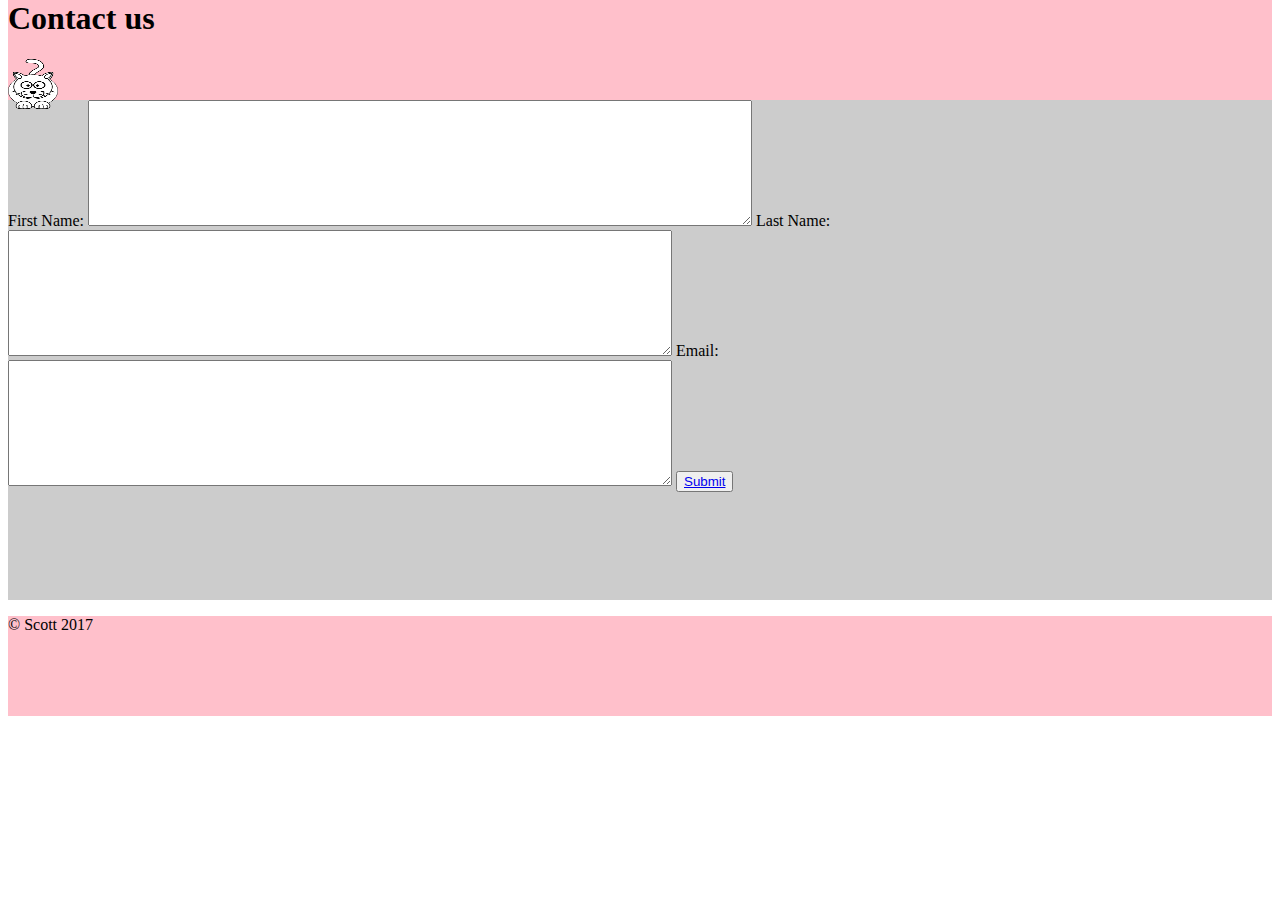
==== contact-us/contact-us.html @ 4ae20d64 "attempt-one" ====
<!DOCTYPE html>
<style media="screen">
  header.homepage-header img {
    width: 50px;
    height: 50px;
  }
  div.contactus-content {
    height: 500px;
    width: 100%;
    background-color: #CCC;
  }

</style>

<title>About Us</title>
<link rel="stylesheet" href="../css/main.css">
<body>
  <header class="homepage-header">
    <h1>Contact us</h1>
    <img class="contactus-logo" src="../img/cat.png" alt="cat">
  </header>
  <div class="contactus-content">
    <label for="firstname">First Name:</label>
    <textarea name="firstname" rows="8" cols="80"></textarea>
    <label for="lastname">Last Name:</label>
    <textarea name="lastname" rows="8" cols="80"></textarea>
    <label for="email">Email:</label>
    <textarea name="email" rows="8" cols="80"></textarea>
    <button type="button" name="submit-button"><a href="../index.html">Submit</a></button>
  </div>
  <footer class ="homepage-footer">
    <p>&copy Scott 2017</p>
  </footer>
</body>
---- css/main.css ----
<style>
section.login-body {
  margin-top: 30px;
}
article.main-login-content {
  width: 100%;
  padding: 0;
}
div.login-form {
  padding: 20px;
  width: 300px;
  height: 250px;
  background-color: #CCC;
  margin: 90px auto 0;

}
input.login-input {
  width: 100%;
  padding: 5px, 2px;
  margin: 7px 0;
}
h1.login-title {
  margin-bottom: 15px;
}
button.login-button {
  padding: 5px 15px;
  background-color: violet;
  color: white;
}

header.homepage-header {
height: 100px;
width: 100%;
background-color: pink;
margin-top: -21px;
}
div.main-content {
  height: 600px;
  width: 100%;
  background-color: #CCC;
  position: relative;
}
aside.sidebar-left {
  height: 600px;
  width: 30%;
  background-color: green;
  float: left;
}
section.homepage-content {
  height: 600px;
  width: 50%;
  background-color: yellow;
  position: absolute;
  float: right;
  left: 30%;
}
section.homepage-content ul{

}
section.homepage-content li {
  display: inline;
  list-style: none;
}
section.homepage-content img {
  width: 100px;
  height: 100px;
}
div.sidebar-right {
  width: 20%;
  height: 600px;
  background-color: lightblue;
  float: right;
}
div.sidebar-right img {
  width: 100px;
  height: 100px;
}

footer.homepage-footer {
  height: 100px;
  width: 100%;
  background-color: pink;
  left: 0;
  right: 0
  bottom: 0;
}

div.aboutus-content {
  height: 500px;
  width: 100%;
  background-color: #CCC;
}
div.aboutus-content img {
  width: 100px;
  height: 100px;
}
header.homepage-header img {
  width: 50px;
  height: 50px;
}
div.contactus-content {
  height: 500px;
  width: 100%;
  background-color: #CCC;
}
div.product-grid-container {
    height: 600px;
    width: 100%;
    background-color: #CCC;
    position: relative;
  }
  aside.product-grid-sidebar-left {
    height: 600px;
    width: 30%;
    background-color: green;
    float: left;
  }
  section.product-grid-table {
    height: 600px;
    width: 70%;
    background-color: orange;
    float: right;
  }
  table.product-table {
    width: 100%;

  }
  table.product-table tr {
    height: 100px;
  }
  table.product-table th {
    border: solid thin;
  }
  .table-header {
    background-color: lightblue;
  }


</style>
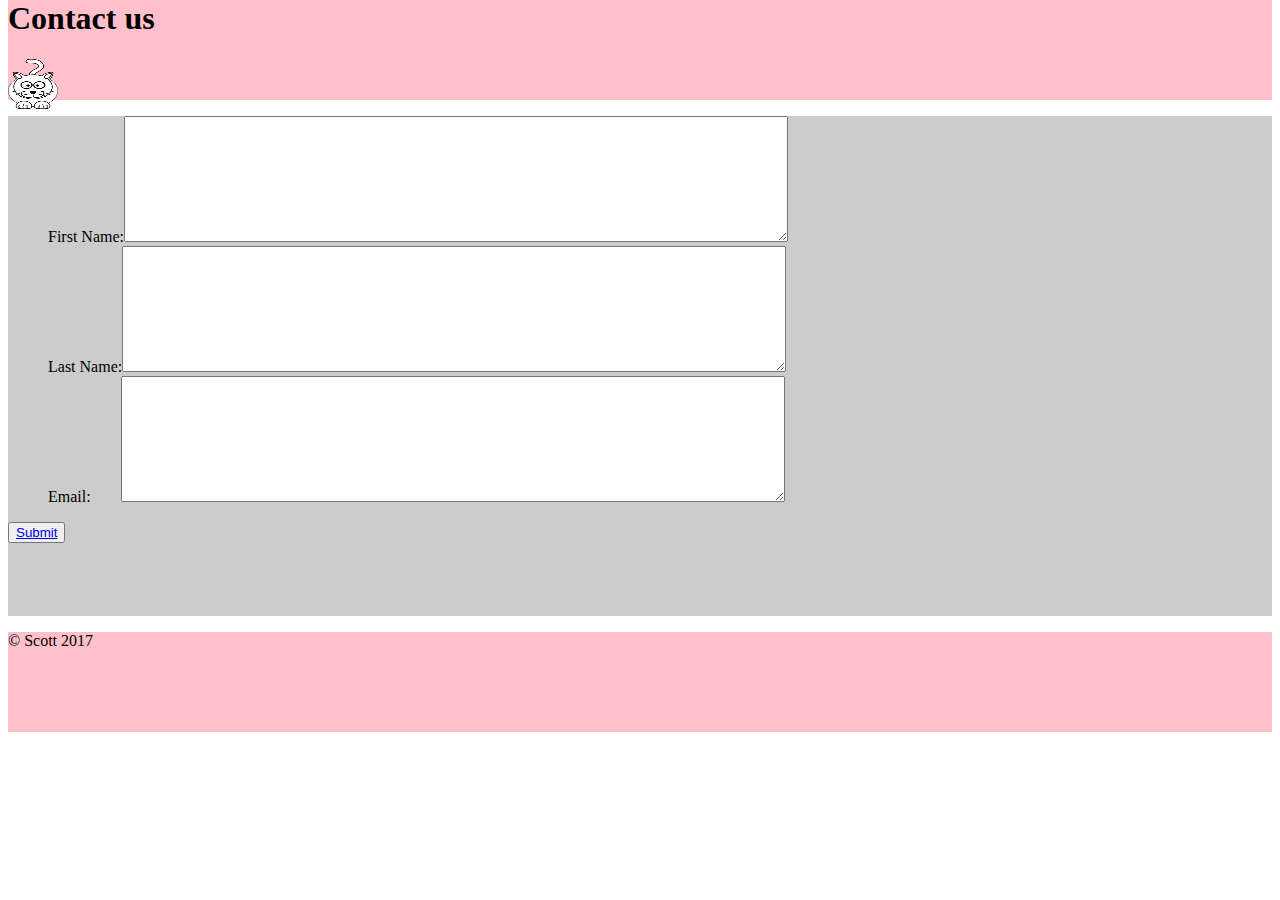
==== commit de22ca6b: "safety-net" ====
--- a/contact-us/contact-us.html
+++ b/contact-us/contact-us.html
@@ -9,6 +9,16 @@
     width: 100%;
     background-color: #CCC;
   }
+  div.contactus-content ul {
+
+  }
+  div.contactus-content li {
+    list-style: none;
+  }
+  .email-textarea {
+    margin-left: 30px;
+  }
+
 
 </style>
 
@@ -20,12 +30,11 @@
     <img class="contactus-logo" src="../img/cat.png" alt="cat">
   </header>
   <div class="contactus-content">
-    <label for="firstname">First Name:</label>
-    <textarea name="firstname" rows="8" cols="80"></textarea>
-    <label for="lastname">Last Name:</label>
-    <textarea name="lastname" rows="8" cols="80"></textarea>
-    <label for="email">Email:</label>
-    <textarea name="email" rows="8" cols="80"></textarea>
+    <ul>
+      <li><label for="firstname">First Name:</label><textarea name="firstname" rows="8" cols="80"></textarea></li>
+      <li><label for="lastname">Last Name:</label><textarea name="lastname" rows="8" cols="80"></textarea></li>
+      <li><label for="email">Email:</label><textarea class="email-textarea" name="email" rows="8" cols="80"></textarea></li>
+    </ul>
     <button type="button" name="submit-button"><a href="../index.html">Submit</a></button>
   </div>
   <footer class ="homepage-footer">
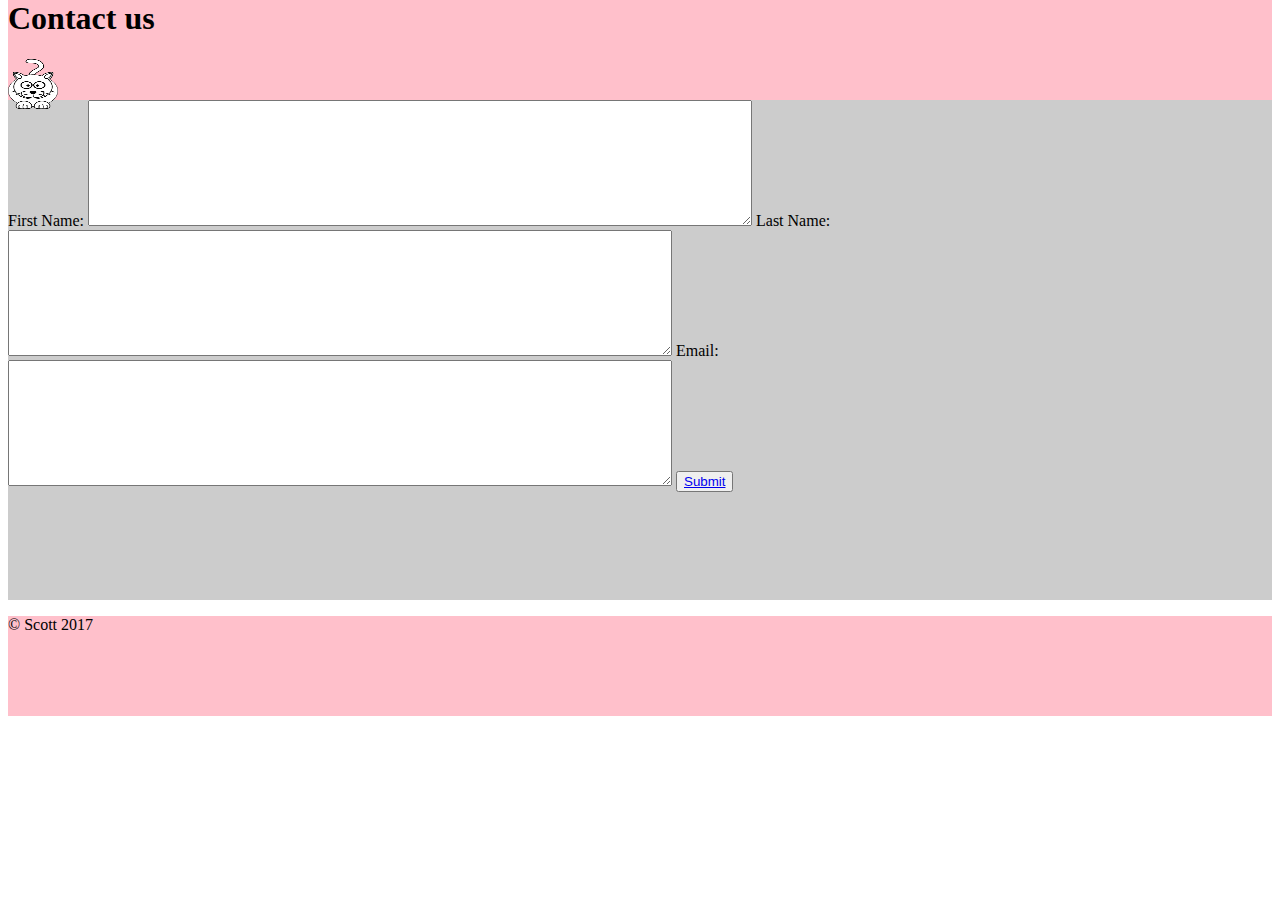
==== commit 2f0a0bd2: "attempt-three" ====
--- a/contact-us/contact-us.html
+++ b/contact-us/contact-us.html
@@ -1,23 +1,6 @@
 <!DOCTYPE html>
 <style media="screen">
-  header.homepage-header img {
-    width: 50px;
-    height: 50px;
-  }
-  div.contactus-content {
-    height: 500px;
-    width: 100%;
-    background-color: #CCC;
-  }
-  div.contactus-content ul {
 
-  }
-  div.contactus-content li {
-    list-style: none;
-  }
-  .email-textarea {
-    margin-left: 30px;
-  }
 
 
 </style>
@@ -30,11 +13,12 @@
     <img class="contactus-logo" src="../img/cat.png" alt="cat">
   </header>
   <div class="contactus-content">
-    <ul>
-      <li><label for="firstname">First Name:</label><textarea name="firstname" rows="8" cols="80"></textarea></li>
-      <li><label for="lastname">Last Name:</label><textarea name="lastname" rows="8" cols="80"></textarea></li>
-      <li><label for="email">Email:</label><textarea class="email-textarea" name="email" rows="8" cols="80"></textarea></li>
-    </ul>
+    <label for="firstname">First Name:</label>
+    <textarea name="firstname" rows="8" cols="80"></textarea>
+    <label for="lastname">Last Name:</label>
+    <textarea name="lastname" rows="8" cols="80"></textarea>
+    <label for="email">Email:</label>
+    <textarea name="email" rows="8" cols="80"></textarea>
     <button type="button" name="submit-button"><a href="../index.html">Submit</a></button>
   </div>
   <footer class ="homepage-footer">
--- a/css/main.css
+++ b/css/main.css
@@ -103,6 +103,15 @@
   width: 100%;
   background-color: #CCC;
 }
+header.homepage-header img {
+  width: 50px;
+  height: 50px;
+}
+div.contactus-content {
+  height: 500px;
+  width: 100%;
+  background-color: #CCC;
+}
 div.product-grid-container {
     height: 600px;
     width: 100%;
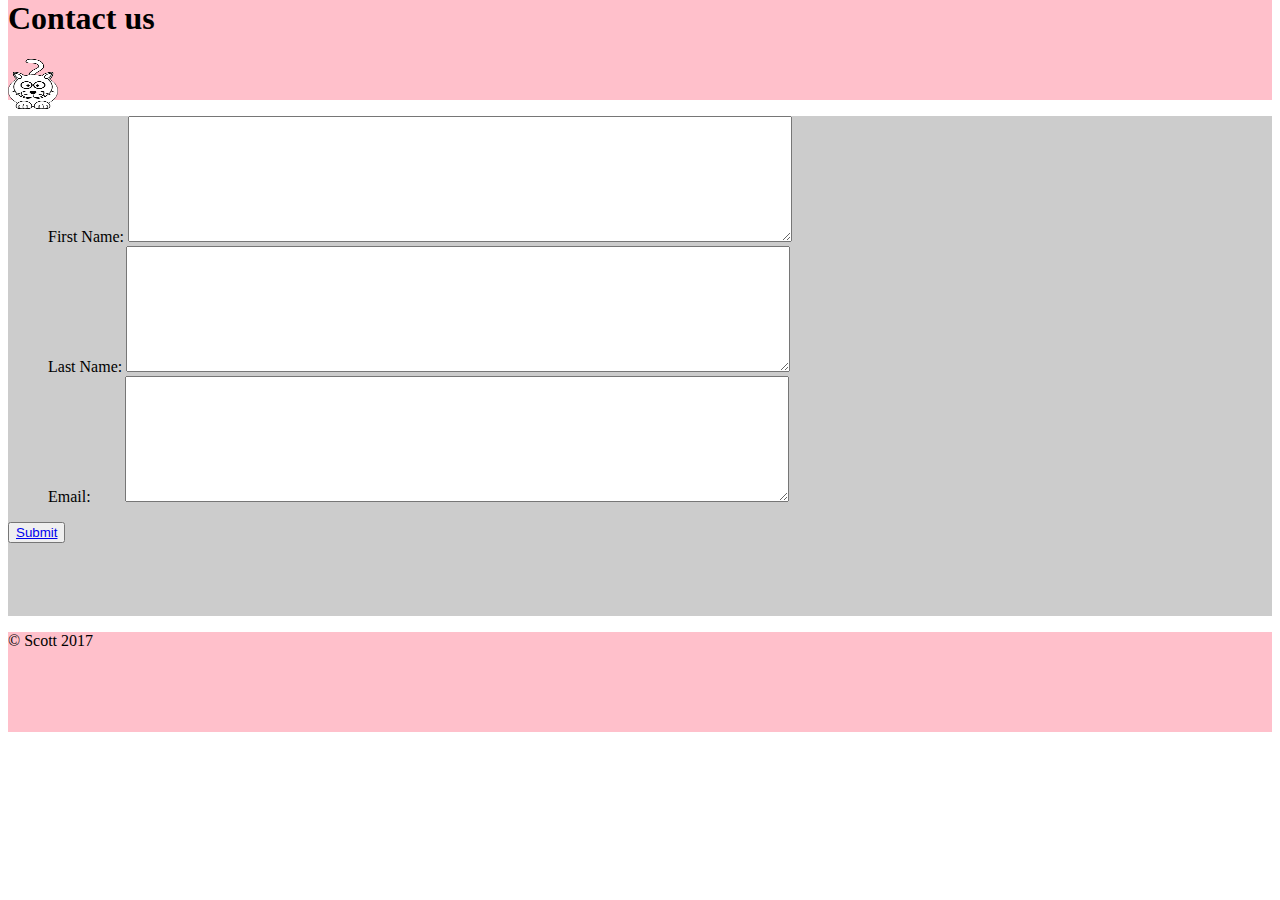
==== commit 7f8d0914: "attempt-four" ====
--- a/contact-us/contact-us.html
+++ b/contact-us/contact-us.html
@@ -1,6 +1,6 @@
 <!DOCTYPE html>
 <style media="screen">
-
+  
 
 
 </style>
@@ -13,12 +13,17 @@
     <img class="contactus-logo" src="../img/cat.png" alt="cat">
   </header>
   <div class="contactus-content">
-    <label for="firstname">First Name:</label>
-    <textarea name="firstname" rows="8" cols="80"></textarea>
-    <label for="lastname">Last Name:</label>
-    <textarea name="lastname" rows="8" cols="80"></textarea>
-    <label for="email">Email:</label>
-    <textarea name="email" rows="8" cols="80"></textarea>
+    <ul>
+      <li><label for="firstname">First Name:</label>
+      <textarea name="firstname" rows="8" cols="80"></textarea></li>
+      <li><label for="lastname">Last Name:</label>
+      <textarea name="lastname" rows="8" cols="80"></textarea></li>
+      <li><label for="email">Email:</label>
+      <textarea class ="email-textarea" name="email" rows="8" cols="80"></textarea></li>
+    </ul>
+
+
+
     <button type="button" name="submit-button"><a href="../index.html">Submit</a></button>
   </div>
   <footer class ="homepage-footer">
--- a/css/main.css
+++ b/css/main.css
@@ -112,6 +112,12 @@
   width: 100%;
   background-color: #CCC;
 }
+div.contactus-content li {
+  list-style: none;
+}
+.email-textarea {
+  margin-left: 30px;
+}
 div.product-grid-container {
     height: 600px;
     width: 100%;
